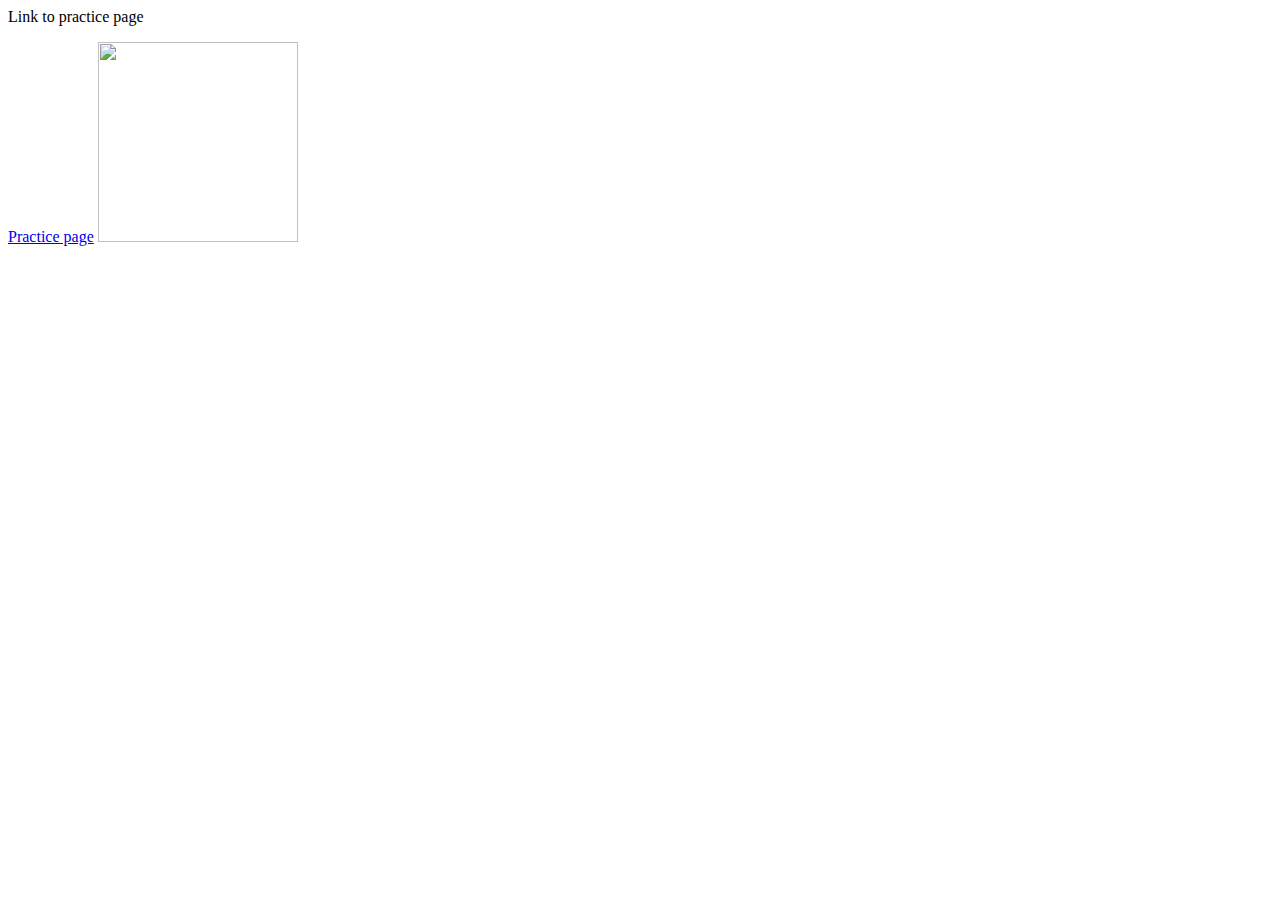
==== index.html @ a9fd939d "Revert "scratch.html"" ====
<html>

<head>
	<title>Home Page</title>
</head>
<body>
	<p> Link to practice page</p>
	<a href="practice.html"> Practice page</a>
	
		<img src="http://www.rd.com/wp-content/uploads/2015/12/national-geographic-rarely-seen10.jpg" width="200" length="250" />
	
</body>
</html>
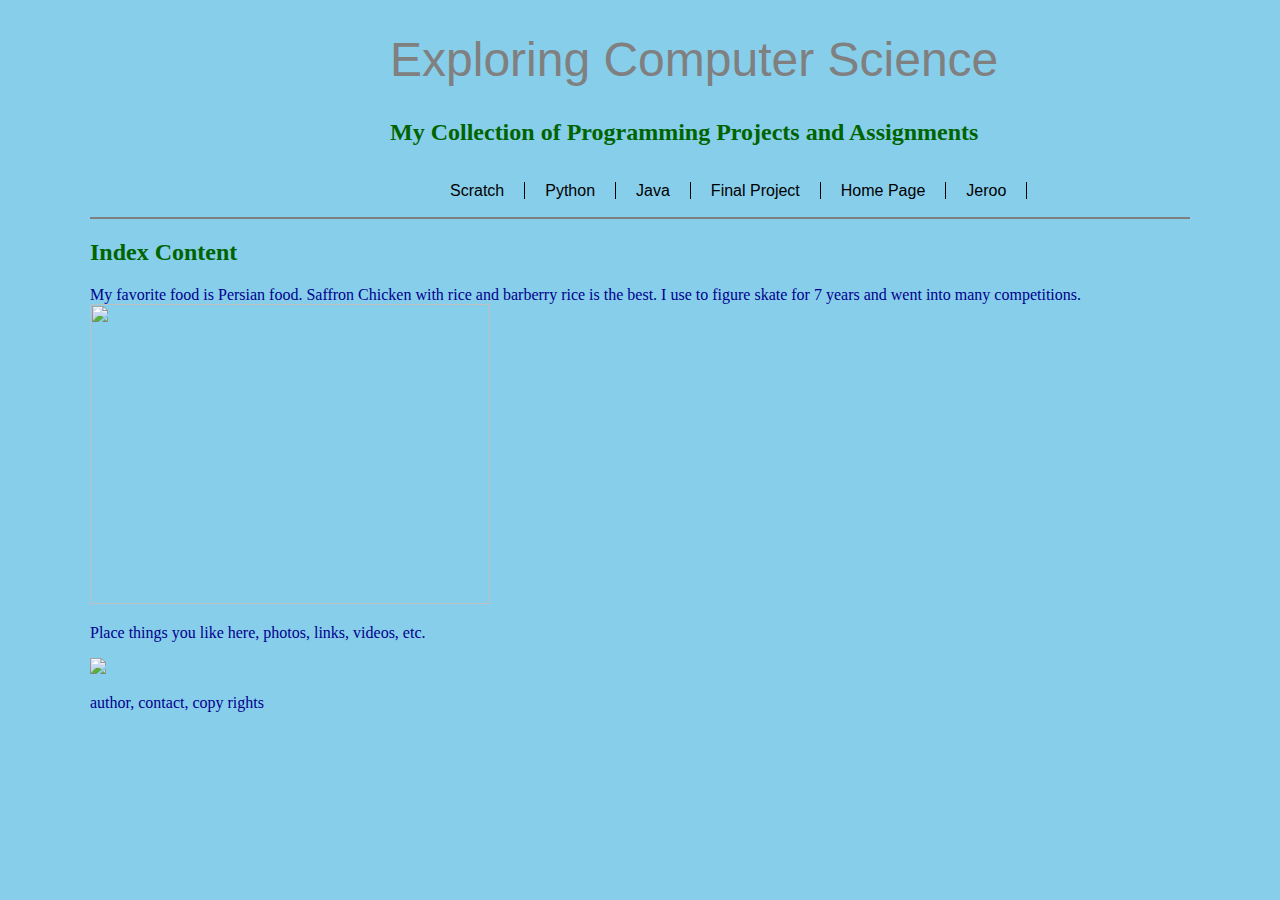
==== commit 892b27f0: "Website" ====
--- a/index.html
+++ b/index.html
@@ -1,13 +1,80 @@
+<!DOCTYPE html>
+
 <html>
+<head>
 
-<head>
-	<title>Home Page</title>
+	<meta charset="UTF-8">
+	<title>Index Page</title>
+	<link href="main.css" rel="stylesheet" type="text/css">
+	<style>
+	body {
+			background: skyblue;
+			font: 100% Georgia, Times, Serif;
+		}
+		</style>
+	
 </head>
+
+
 <body>
-	<p> Link to practice page</p>
-	<a href="practice.html"> Practice page</a>
+<!-- Page Content Wrapper -->
+<div id="wrapper">
+
+	<!-- Page Header - Logo, Title, Links -->
 	
-		<img src="http://www.rd.com/wp-content/uploads/2015/12/national-geographic-rarely-seen10.jpg" width="200" length="250" />
+	<header id="mainHeader">
 	
+		<h1>Exploring Computer Science</h1>
+		<h2>My Collection of Programming Projects and Assignments</h2>
+	
+		<!-- site Navigation links -->
+		<div id="mainNav">
+			<ul id="pages">
+				<li> 
+					<a href="scratch.html">Scratch</a>
+				</li>
+				<li> 
+					<a href="python.html">Python</a>
+				</li>
+				<li> 
+					<a href="java.html">Java</a>
+				</li>
+				<li> 
+					<a href="final.html">Final Project</a>
+				</li>
+				<li> 
+					<a href="index.html">Home Page</a>
+				</li>
+				<li> 
+					<a href="jeroo.html">Jeroo</a>
+				</li>
+			</ul>
+		</div><!-- end navigation links -->
+		
+	</header><!-- end header -->
+	
+	<!-- Section Content - Projects and Assignments -->
+	<section id="content">
+		<h2>Index Content</h2>
+		<p> My favorite food is Persian food. Saffron Chicken with rice and barberry rice is the best. I use to figure skate for 7 years and went into many competitions.
+<img src="images/chickenandrice.png"/  width="400" height="300">
+</p>
+	</section><!-- end Content -->
+
+	<!-- Aside Content - Hobbies & Interests -->
+	<aside id="hobbies">
+		<p>Place things you like here, photos, links, videos, etc.</p>
+		<img src="images/LogoWorkingFile.png" /> </p>
+	</aside><!-- end Hobbies -->
+	
+	<!-- Footer Content -->
+	<footer id="pageFooter">
+		<p>author, contact, copy rights</p>
+	</div><!-- end Footer -->
+	
+</footer><!-- end Wrapper -->
+
+
 </body>
+
 </html>--- a/main.css
+++ b/main.css
@@ -0,0 +1,55 @@
+@ charset "UTF-8";
+
+body {
+		background: gray; 
+		font: 100% Georgia, Times, Serif;
+	}
+	h1 {
+		font: 300% Arial, Helvetica, sans-serif;
+		color: grey;
+	}
+	h2 {
+		color: darkgreen;
+	}
+	p {
+		color: darkblue;
+	}
+	#wrapper {
+		width: 1100px; 
+		margin: 0 auto;
+		padding: 0 50px;
+		text-align: left;
+		position: relative;
+	}
+	header#mainHeader {
+		height: 185px;
+		background: url(images/logo.png) no-repeat 25px center;
+		padding: 0 75px 0 300px;
+		position: relative;
+		border-bottom: 2px solid #7f7f7f;
+		margin-bottom: 16px;
+	}
+	header#mainHeader div {
+		margin-top: 16px;
+	}
+	header#mainHeader ul {
+		list-style: none;
+		float: left;
+	}
+	header#mainHeader ul li {
+		float: left;
+	}
+	header#mainHeader ul li a {
+		font-family: Arial, Helvetica, sans-serif;
+		font size: 20px;
+		color: #000;
+		padding: 0 20px;
+		border-right: 1px solid #000;
+		text-decoration: none;
+	}
+	header#mainHeader ul li a.last {
+		border-right: none;
+	}
+	header#mainHeader ul li a:hover {
+		color: #c00000;
+	}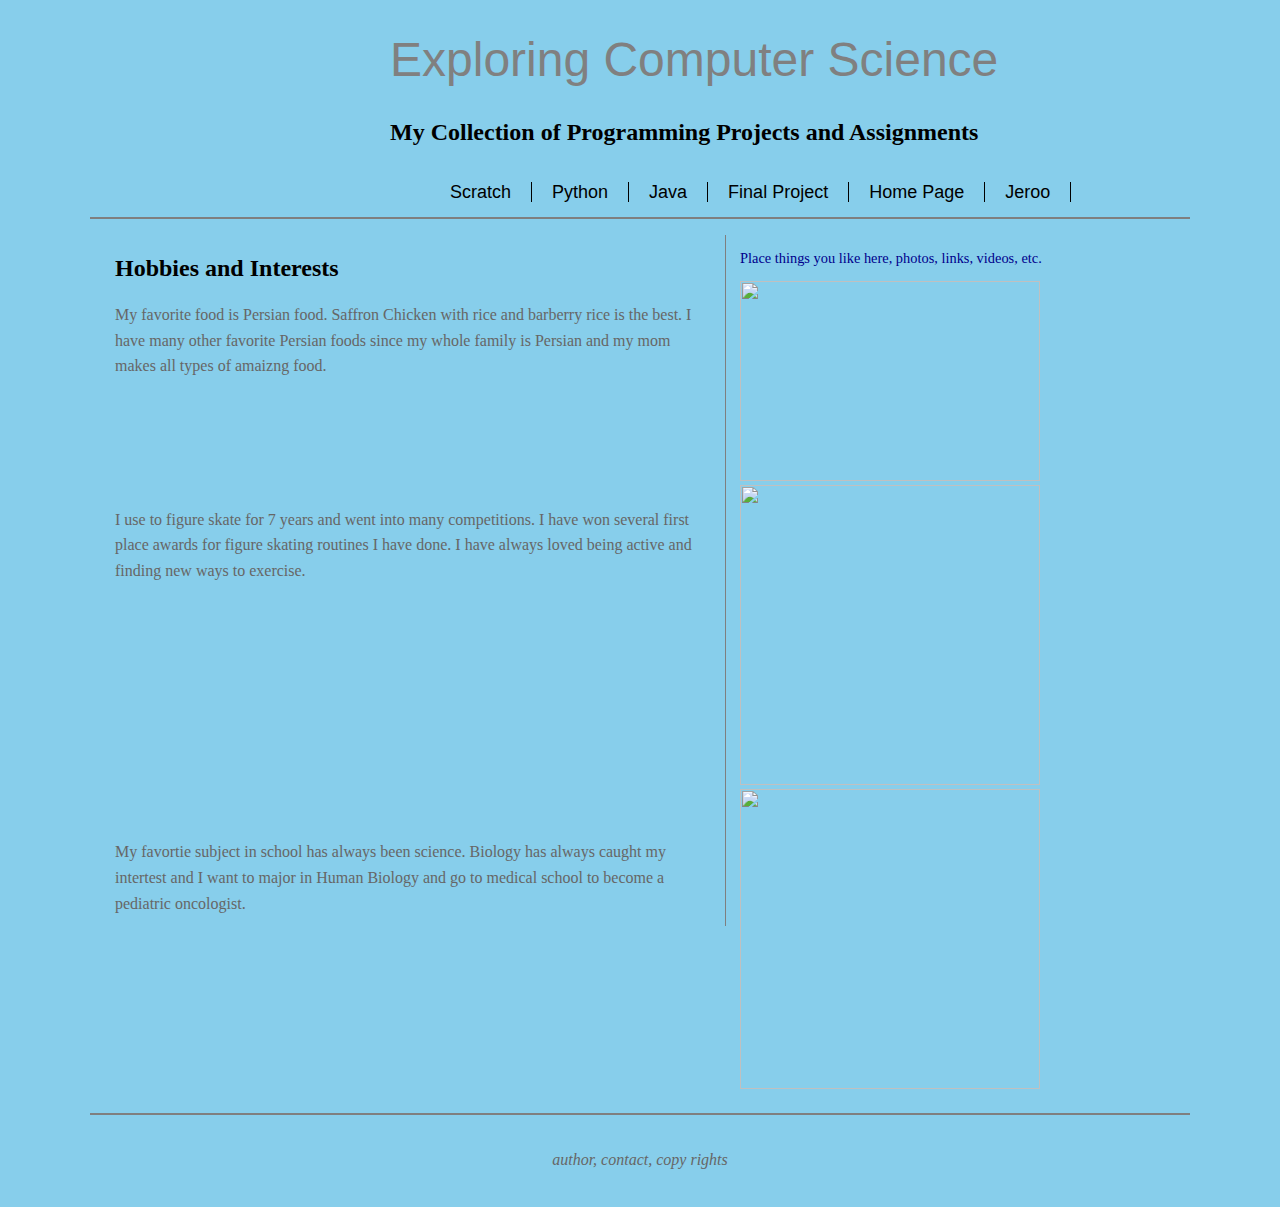
==== commit a155d782: "webpage" ====
--- a/index.html
+++ b/index.html
@@ -55,16 +55,37 @@
 	
 	<!-- Section Content - Projects and Assignments -->
 	<section id="content">
-		<h2>Index Content</h2>
-		<p> My favorite food is Persian food. Saffron Chicken with rice and barberry rice is the best. I use to figure skate for 7 years and went into many competitions.
-<img src="images/chickenandrice.png"/  width="400" height="300">
+		<h2>Hobbies and Interests</h2>
+		<p> My favorite food is Persian food. Saffron Chicken with rice and barberry rice is the best. I have many other favorite Persian foods since my whole family is Persian and my mom makes all types of amaizng food. 
+		<br>
+		<br>
+		<br>
+		<br>
+		<br>
+		<br>
+		I use to figure skate for 7 years and went into many competitions. I have won several first place awards for figure skating routines I have done. I have always loved being active and finding new ways to exercise. 
+		<br>
+		<br>
+		<br>
+		<br>
+		<br>
+		<br>
+		<br>
+		<br>
+		<br>
+		<br>
+		<br>
+		My favortie subject in school has always been science. Biology has always caught my intertest and I want to major in Human Biology and go to medical school to become a pediatric oncologist. 
+
 </p>
 	</section><!-- end Content -->
 
 	<!-- Aside Content - Hobbies & Interests -->
 	<aside id="hobbies">
 		<p>Place things you like here, photos, links, videos, etc.</p>
-		<img src="images/LogoWorkingFile.png" /> </p>
+		<img src="images/chickenandrice.png"/ width="300" height="200">
+		<img src="images/figureskating.png"/ width="300" height="300">
+		<img src="images/doctor.png"/ width="300" height="300">
 	</aside><!-- end Hobbies -->
 	
 	<!-- Footer Content -->
--- a/main.css
+++ b/main.css
@@ -1,55 +1,87 @@
-@ charset "UTF-8";
+@charset "UTF-8";
 
 body {
-		background: gray; 
-		font: 100% Georgia, Times, Serif;
-	}
-	h1 {
-		font: 300% Arial, Helvetica, sans-serif;
-		color: grey;
-	}
-	h2 {
-		color: darkgreen;
-	}
-	p {
-		color: darkblue;
-	}
-	#wrapper {
-		width: 1100px; 
-		margin: 0 auto;
-		padding: 0 50px;
-		text-align: left;
-		position: relative;
-	}
-	header#mainHeader {
-		height: 185px;
-		background: url(images/logo.png) no-repeat 25px center;
-		padding: 0 75px 0 300px;
-		position: relative;
-		border-bottom: 2px solid #7f7f7f;
-		margin-bottom: 16px;
-	}
-	header#mainHeader div {
-		margin-top: 16px;
-	}
-	header#mainHeader ul {
-		list-style: none;
-		float: left;
-	}
-	header#mainHeader ul li {
-		float: left;
-	}
-	header#mainHeader ul li a {
-		font-family: Arial, Helvetica, sans-serif;
-		font size: 20px;
-		color: #000;
-		padding: 0 20px;
-		border-right: 1px solid #000;
-		text-decoration: none;
-	}
-	header#mainHeader ul li a.last {
-		border-right: none;
-	}
-	header#mainHeader ul li a:hover {
-		color: #c00000;
-	}+	background: pink;
+	font: 100% Georgia, Times, serif;
+}
+h1 {
+	font: 300% Arial, Helvetica, sans-serif;
+	color: grey;
+}
+
+p {
+	color: darkblue;
+}
+#wrapper {
+	width: 1100px;
+	margin: 0 auto;
+	padding: 0 50px;
+	text-align: left;
+	position: relative;
+}
+header#mainHeader {
+	height: 185px;
+	background: url(images/LogoWorkingFile.png) no-repeat 25px center;
+	padding: 0 75px 0 300px;
+	position: relative;
+	border-bottom: 2px solid #7f7f7f;
+	margin-bottom:16px;
+}
+header#mainHeader div{
+	margin-top: 16px;
+}
+header#mainHeader ul{
+	list-style: none;
+	float: left;
+}
+header#mainHeader ul li {
+	float: left;
+}
+header#mainHeader ul li a {
+	font-family:sans-serif;
+	font-size:18px;
+	color: #000;
+	padding: 0 20px;
+	border-right: 1px solid black;
+	text-decoration: none;
+}
+header#mainHeader ul li a.last{
+	border:none;
+}
+header#mainHeader ul li a:hover{
+	color: #c00000;
+}
+
+section#content {
+	float: left;
+	width: 600px;
+	padding: 0 10px 0 25px;
+	margin-bottom: 10px;
+	border-right: 1px solid #7f7f7f;
+}
+
+section#content p {
+	color: #666;
+	line-height: 1.6;
+	margin-bottom: 10px;
+}
+
+aside#hobbies {
+	font-size: 90%;
+	float: right;
+	width: 450px;
+	margin-bottom: 20px;
+}
+
+footer#pageFooter {
+	clear: both;
+	border-top: 2px solid #7f7f7f;
+	padding: 20px;
+}
+
+footer#pageFooter p {
+	text-align: center;
+	font-style: italic;
+	margin-bottom: 10px;
+	color: #666;
+}